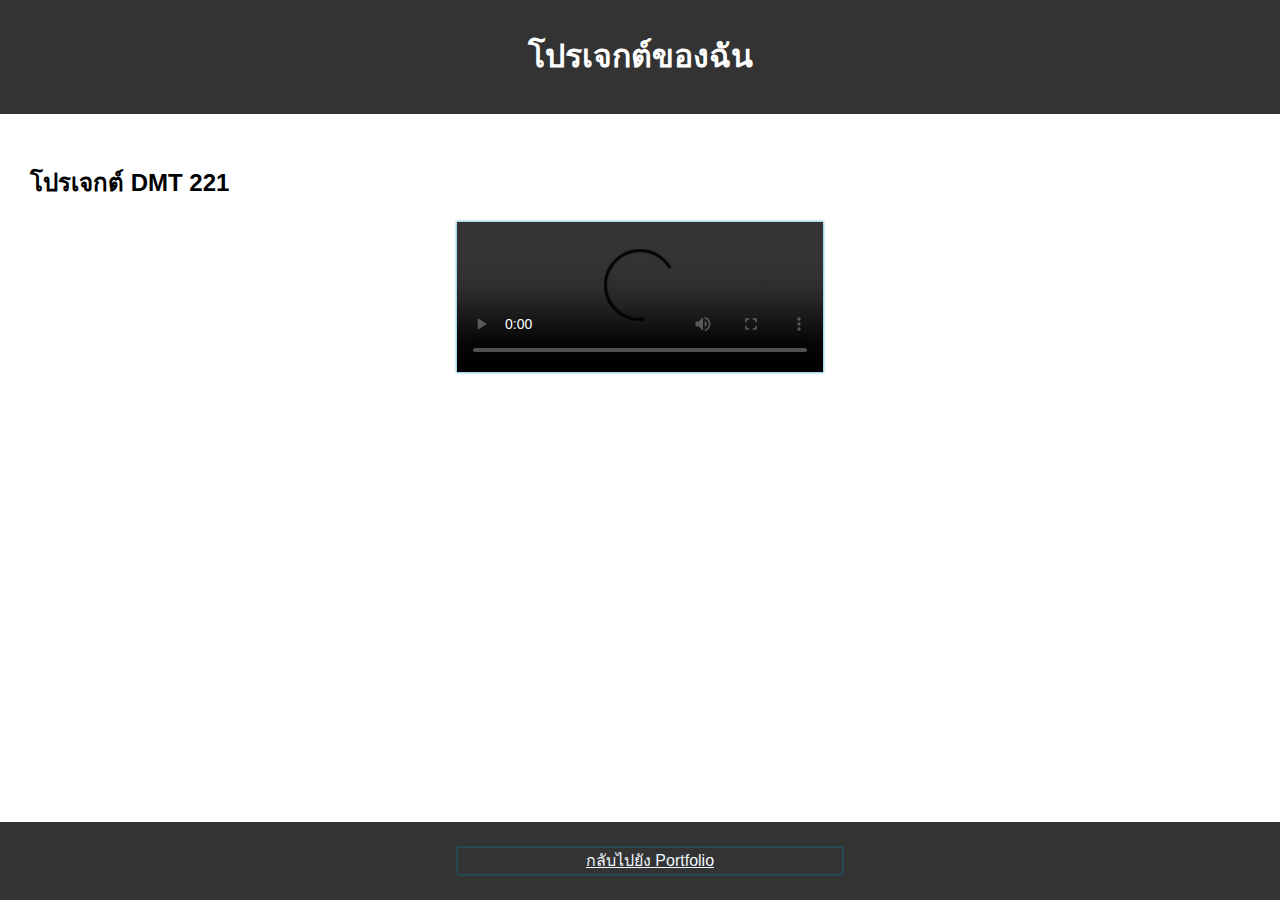
==== project.html @ 6fbf1ba3 "first commit" ====
<!DOCTYPE html>
<html lang="th">
<head>
  <meta charset='utf-8'>
	<meta http-equiv='X-UA-Compatible' content='IE=edge'>
	<title>Page Title</title>
	<meta name='viewport' content='width=device-width, initial-scale=1'>
	<link rel='stylesheet' type='text/css' media='screen' href='main.css'>
	<script src='project.js'></script>
</head>
</head>
<body>
  <header>
    <h1>โปรเจกต์ของฉัน</h1>
  </header>

  <section>
    <h2>โปรเจกต์ DMT 221</h2>
    <video id="c1" controls>
      <source src="pic/88734_8c10f7edac0c5b2c41ff4dac228f58504602278b5ef1960f311c6431b0096c7a.mp4" type="video/mp4">
    </video>
  </section>

  <footer>
    <p><a href="index.html" id="c3">กลับไปยัง Portfolio</a></p>
  </footer>

  <script src="project.js"></script>
</body>
</html>
---- main.css ----
/* General Styling */
body {
    font-family: Arial, sans-serif;
    line-height: 1.6;
    margin: 0;
    padding: 0;
  }
  
  header {
    background-color: #333;
    color: white;
    padding: 10px;
    text-align: center;
  }
  
  section {
    margin: 20px;
    padding: 10px;
  }
  
  footer {
    background-color: #333;
    color: white;
    text-align: center;
    padding: 10px;
    position: fixed;
    bottom: 0;
    width: 100%;
  }
  
  @media only screen and (max-width: 768px)
  {
    .grid-container {
      display: grid;
      grid-template-columns:auto;
      grid-gap: 10px;
    }
    
    .grid-container > div{
      border: 1px solid black;
      font-size: 40px;
      text-align: center;
      background-color:antiquewhite
    }
    
    #header{
      grid-column:1 / span 3;
    }
  
    #menu{
      grid-column:1 / span 2;
    }
    
    #main{
      grid-column: 3 / span 1;
    }
    
    #right{
      grid-column: 1 / span 3;
    }
    
    #footer{
      grid-column: 1 / span 3;
    }
    
  }
  
  @media only screen and (max-width: 480px) 
  {
    .grid-container {
      display: grid;
      grid-template-columns: auto;
      grid-gap: 10px;
    }
    
    .grid-container > div{
      border: 1px solid black;
      font-size: 40px;
      text-align: center;
      background-color:antiquewhite
    }
    
    #header{
      grid-column:1 / span 1;
    }
  
    #menu{
      grid-column:1 / span 1;
    }
    
    #main{
      grid-column: 1 / span 1;
    }
    
    #right{
      grid-column: 1 / span 1;
    }
    
    #footer{
      grid-column: 1 / span 1;
    }
    
  }
  
#c2
{
   display: block;
   margin-left: auto;
   margin-right: auto;
   width: 15%;
   box-shadow: 0 0 2px 1px rgba(0, 140, 186, 0.5);
}
#c1
{
   display: block;
   margin-left: auto;
   margin-right: auto;
   width: 30%;
   box-shadow: 0 0 2px 1px rgba(0, 140, 186, 0.5);
}

#c3
{
  display: block;
  margin-left: auto;
  margin-right: auto;
  width: 30%;
  box-shadow: 0 0 2px 1px rgba(0, 140, 186, 0.5);
  color: aliceblue;
}
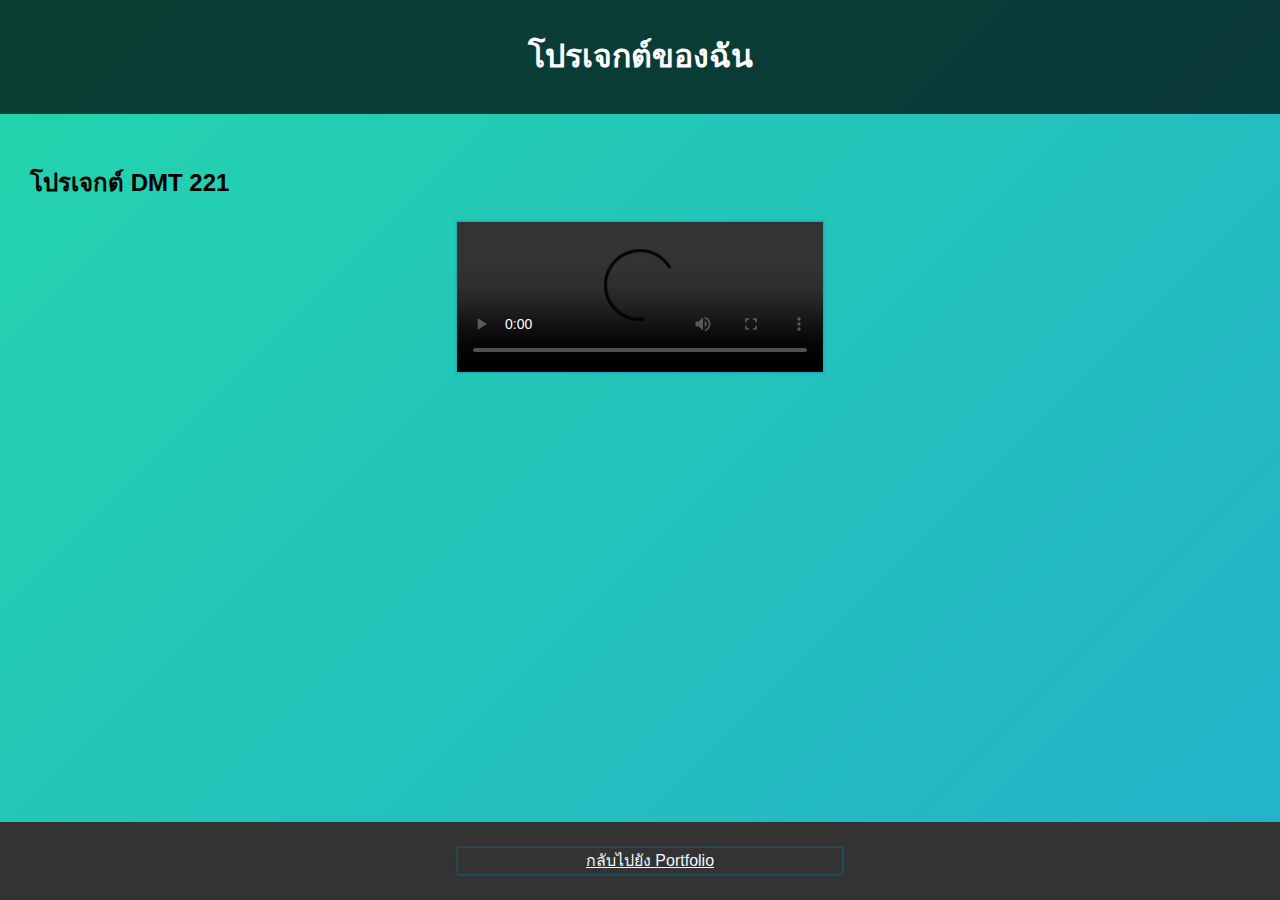
==== commit ef9c3733: "2" ====
--- a/project.html
+++ b/project.html
@@ -9,7 +9,7 @@
 	<script src='project.js'></script>
 </head>
 </head>
-<body>
+<body id="background">
   <header>
     <h1>โปรเจกต์ของฉัน</h1>
   </header>
--- a/main.css
+++ b/main.css
@@ -127,4 +127,22 @@
   width: 30%;
   box-shadow: 0 0 2px 1px rgba(0, 140, 186, 0.5);
   color: aliceblue;
+}
+
+
+/* สไตล์สำหรับ header */
+header {
+  background-color: rgba(0, 0, 0, 0.7); /* ทำให้โปร่งแสงเล็กน้อย */
+  color: white;
+  padding: 10px;
+  text-align: center;
+  font-size: 1em;
+}
+
+#background {
+	background: linear-gradient(-45deg, #ee7752, #e73c7e, #23a6d5, #23d5ab);
+	background-size: 400% 400%;
+	-webkit-animation: gradient 15s ease infinite;
+	        animation: gradient 15s ease infinite;
+	height: 100vh;
 }